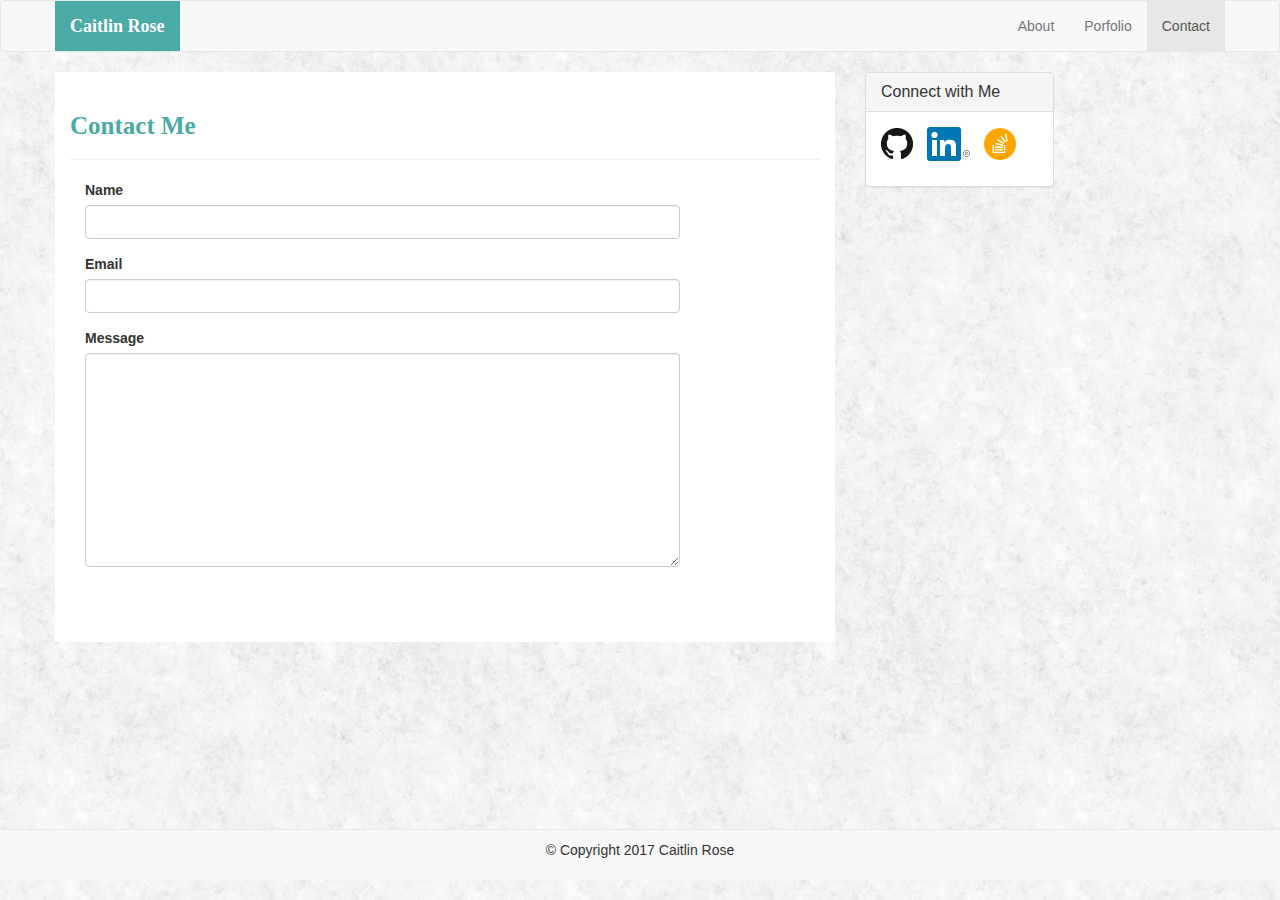
==== contact.html @ 16964761 "bootstrap styling added" ====
<!DOCTYPE html>
<html>

<head>
	<title>Bootstrap Portfolio</title>
	<link rel="stylesheet" href="https://maxcdn.bootstrapcdn.com/bootstrap/3.3.7/css/bootstrap.min.css" integrity="sha384-BVYiiSIFeK1dGmJRAkycuHAHRg32OmUcww7on3RYdg4Va+PmSTsz/K68vbdEjh4u" crossorigin="anonymous">
	<link rel="stylesheet" href="style.css">
</head>

<body>
	<nav class="navbar navbar-default">
    	<div class="container">
    		<div class="navbar-header">
      			<a class="navbar-brand" href="#">Caitlin Rose</a>
   			</div>
        		
        	<ul class="nav navbar-nav navbar-right">
         		<li><a href="index.html">About <span class="sr-only"></a></li>
          		<li><a href="portfolio.html">Porfolio</a></li>
          		<li class="active"><a href="contact.html">Contact <span class="sr-only">(current)</span></a></li>
       		</ul>
      	</div>
  	</nav>

	<div class="container">
		<div class="row">
			<div class="col-lg-8 col-md-9 created-content">
				<div class="page-header">
					<h1>Contact Me</h1>
				</div>

				<div class="col-lg-10">
					<form>
						<div class="form-group">
							<label for="usr">Name</label> 
   	 						<input type="text" class="form-control" id="usr">
   	 					</div>
   	 					<div class="form-group">
   	 						<label for="email">Email</label>
    						<input type="email" class="form-control" id="email">	
    					</div>
    					<div class="form-group">
    						<label for="comment">Message</label>
    						<textarea class="form-control" rows="10" id="comment"></textarea>
						</div>
					</form>	
				</div>
			</div>

			<div class="col-lg-3 col-md-3">
				<div class="col-lg-10">
				<div class="panel panel-default">
					<div class="panel-heading">
						<h3 class="panel-title">Connect with Me</h3>
					</div>
					<div class="panel-body">
						<ul class="list-inline">
							<li><a href="https://github.com/cnrose" target="_blank"><img src="images/GitHub-Mark-32px.png" alt="Github"/></a></li>
							<li><a href="https://www.linkedin.com/in/caitlin-rose-86552a54/" target="_blank"><img src="images/In-2C-34px-R.png" alt="LinkedIn"/></a></li>
							<li><a href="http://stackoverflow.com/users/7837814/cnrose?tab=profile" target="_blank"><img src="images/stackoverflow-4-32.png" alt="Stack Overflow"/></a></li>
						</ul>		
					</div>	
				</div>
			</div>
		</div>
	</div>	
	
	<nav class="navbar navbar-default navbar-fixed-bottom">
  		<div class="container text-center">
   			 <p>&copy; Copyright 2017 Caitlin Rose</p>
		</div>		
	</nav>			
</body>	
</html>
---- style.css ----
body {
	background: url(images/fresh_snow.png);
}

.navbar-default .navbar-brand {
	background-color: #4aaaa5;
	color: #ffffff;
	font-family: 'Georgia', Times, 'Times New Roman', serif;
	font-weight: bold;
}

.navbar.navbar-default {
	margin-bottom: 20px;
}

.navbar-fixed-bottom {
	padding: 10px 0 10px 0;
}

.created-content {
	background-color: #ffffff;
	padding-bottom: 60px;
	padding-top: 0px;
	margin-top: 0px;
}

.created-content h1{
	font-size: 25px;
	color: #4aaaa5;
	font-weight: bold;
	font-family: 'Georgia', Times, 'Times New Roman', serif;
}

.caption h3 {
	font-size: 20px;
	font-family: 'Georgia', Times, 'Times New Roman', serif;
	color: #ffffff;
	text-align: center;
	background-color: #4aaaa5;
}

.game img {
	padding-top: 20px;
}


@media screen and (max-width: 980px) {
	.panel.panel-default {
		margin: 20px;
	}

	.navbar-fixed-bottom {
		position: relative;
	}

}

@media screen and (max-width: 768px) {
	.nav.navbar-nav.navbar-right li {
		display: inline-block;
		float: left;
	}
}
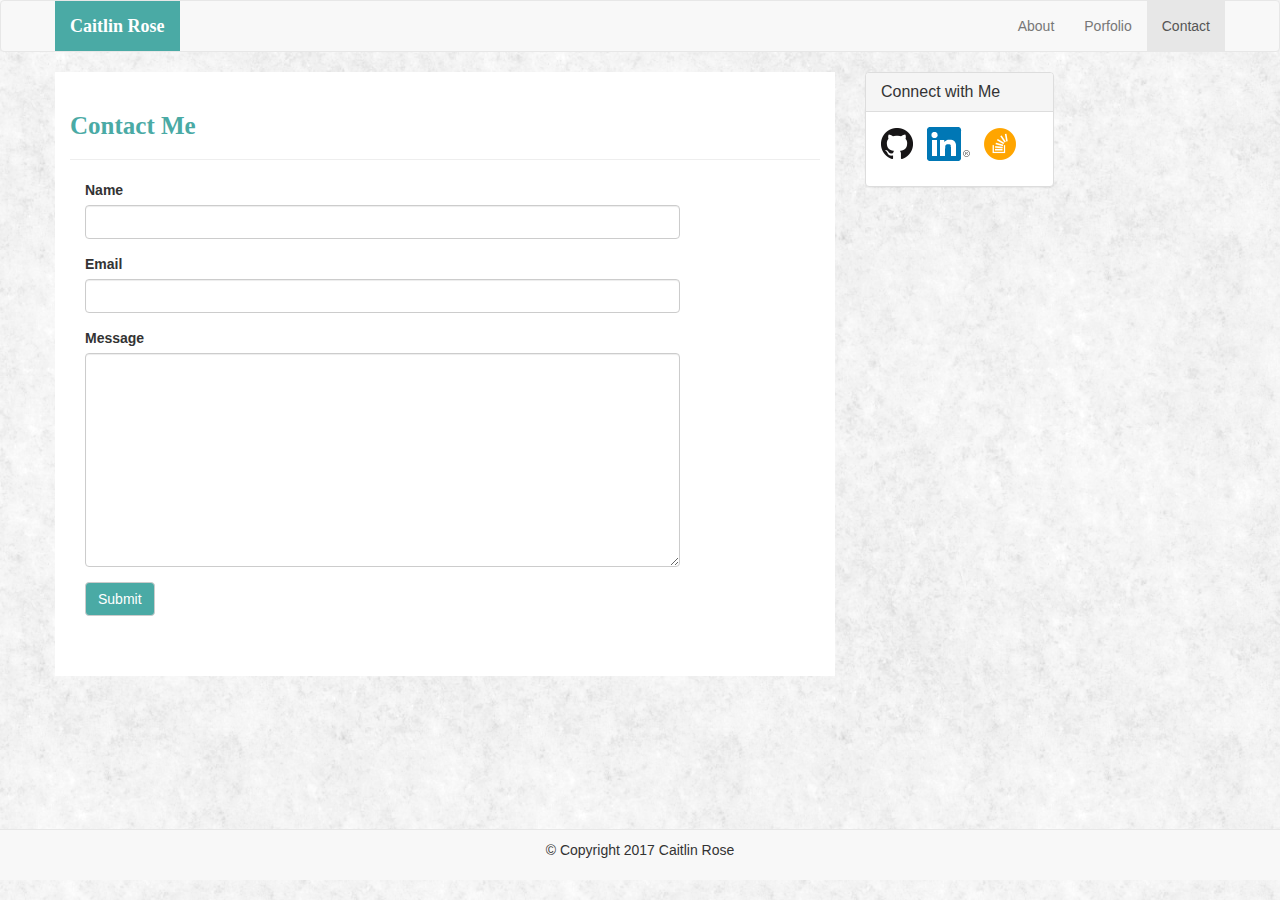
==== commit ec5d08be: "submit button" ====
--- a/contact.html
+++ b/contact.html
@@ -43,6 +43,7 @@
     						<label for="comment">Message</label>
     						<textarea class="form-control" rows="10" id="comment"></textarea>
 						</div>
+						<button class="btn btn-default">Submit</button>
 					</form>	
 				</div>
 			</div>
--- a/style.css
+++ b/style.css
@@ -43,6 +43,10 @@
 	padding-top: 20px;
 }
 
+.btn-default {
+	background-color: #4aaaa5;
+	color: #ffffff;
+}
 
 @media screen and (max-width: 980px) {
 	.panel.panel-default {
